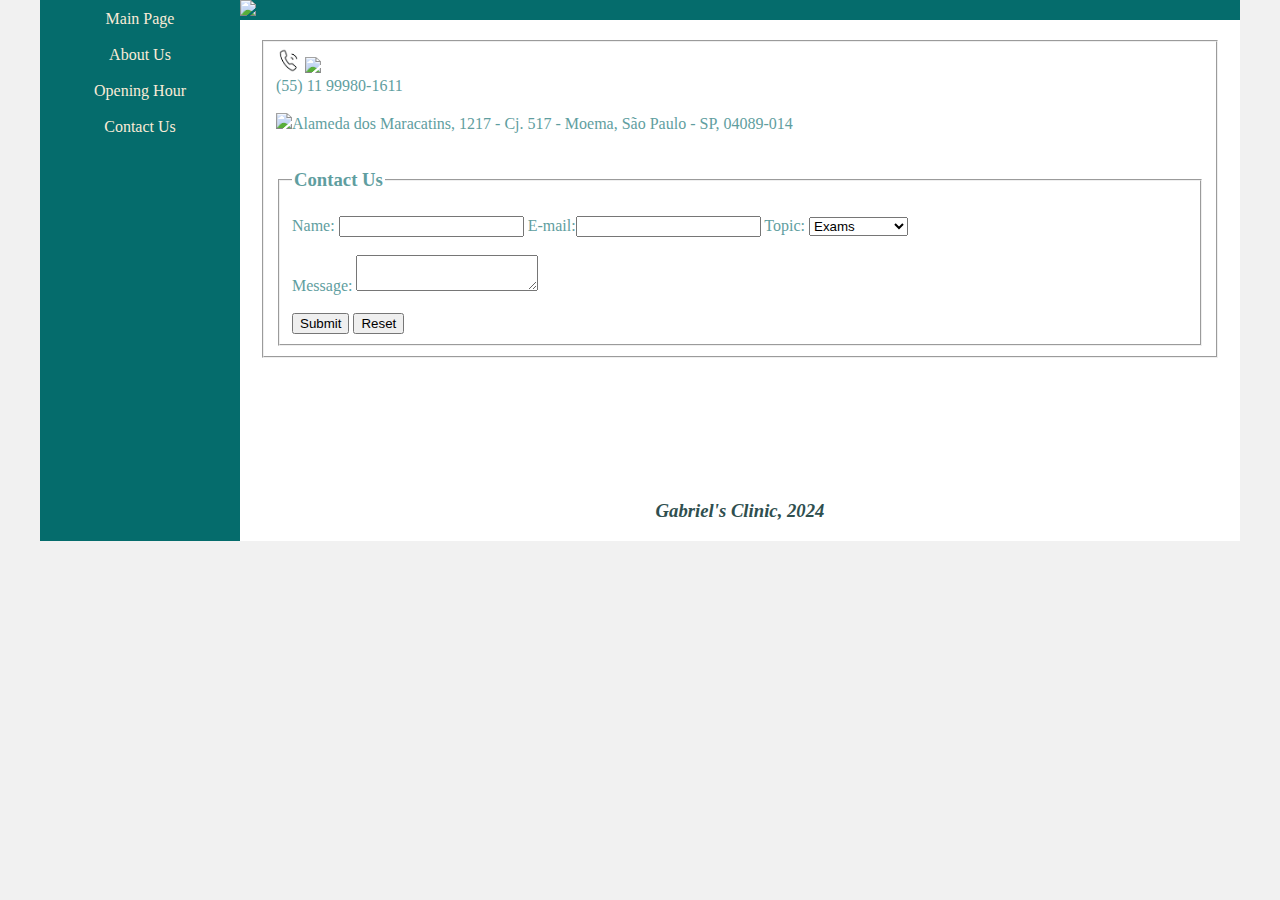
==== HTML/Clinic/contact.html @ 9aed58ea "first" ====
<!DOCTYPE html>
<html lang="en">
<head>
    <meta charset="UTF-8">
    <meta name="viewport" content="width=device-width, initial-scale=1.0">
    <title>Main page</title>
    <link rel="stylesheet" href="base.css">
</head>

<body>
    <div class="wrapper">
        <div class="menu">
            <center>
            <a href="index.html" style="text-decoration: none; color:antiquewhite;">Main Page </a><br><br>
            <a href="about.html" style="text-decoration: none;color:antiquewhite">About Us</a><br><br>
            <a href="hour.html" style="text-decoration: none; color: antiquewhite;">Opening Hour</a><br><br>
            <a href="contact.html" style="text-decoration: none; color:antiquewhite">Contact Us</a><br><br>
            </center>
        </div>
        <div class="main">
            <div class="Header">
                <img src="https://stspmb.org/wp-content/uploads/2020/01/contato-gobanners.jpg" width=1000px">
        </div>
        <div class="content">
            <fieldset>
                <img src="[data-uri]" width="25">
                <img src="https://img.elo7.com.br/product/zoom/D5DC5C/emoji-whatsapp-papel-foto.jpg" width="23"><br>(55) 11 99980-1611
                <br><br>
                <img src="https://img.freepik.com/vetores-gratis/localizacao_53876-25530.jpg?size=338&ext=jpg&ga=GA1.1.2113030492.1710115200&semt=ais" width="35">Alameda dos Maracatins, 1217 - Cj. 517 - Moema, São Paulo - SP, 04089-014
                <br>
                <br>
            <fieldset>
            <legend><h3>Contact Us</h3></legend>
            <form name="contato">
                    <label>Name: </label><input type="text" name="name">
                    <label>E-mail:</label><input type="email" name="email">
                    <label>Topic:</label>
                    <select name="topic">
                        <option value="text">Exams</option>
                        <option value="text">Problems</option>
                        <option value="text">Work with us</option>
                    </select>
                    <br>
                    <br>
                    <label>Message: </label><textarea line rows="2 cols="20"></textarea>
                    <br><br>
                    <input type="submit"> 
                    <input type="reset">
            </form>
            </fieldset>
        </div>
        <div class="footer">
            <iframe src="https://www.google.com/maps/embed?pb=!1m18!1m12!1m3!1d14623.316311884071!2d-46.68128796044921!3d-23.6104621!2m3!1f0!2f0!3f0!3m2!1i1024!2i768!4f13.1!3m3!1m2!1s0x94ce5bf8edf64ff7%3A0xe5e678adff722340!2sDr.%20Gabriel%20Paris!5e0!3m2!1sen!2sbr!4v1710612176951!5m2!1sen!2sbr" width="1000" height="100" style="border:0;" allowfullscreen="" loading="lazy" referrerpolicy="no-referrer-when-downgrade"></iframe>
            <center>
            <h3><i>Gabriel's Clinic, 2024</i></h3>
            </center>
        </div>
    </div>
</body>
</html>
---- HTML/Clinic/base.css ----
html, body {
    margin: 0;
}
body {
    background-color: #f1f1f1;
    display: flex;
    justify-content: center;
    font: Arial;
}

.wrapper {
    width: 1200px;
    display: flex;
    margin: 0 auto;
    background-color: rgb(5, 108, 108);
}
.main {
    display: flex;
    flex-flow: column;
    width: 85%;
    font-family:Cambria, Cochin, Georgia, Times, 'Times New Roman', serif;
}
.menu {
    width: 15%;
    background-color:rgb(5, 108, 108);
    padding: 10px 20px 0px;
    text-decoration: none;
}
.header {
    background-color: rgb(5, 108, 108);
    min-height: 150px;

}
.content {
    background-color: white;
    min-height: 300px;
    padding: 20px;
    color:cadetblue;
    word-spacing: normal;
}
.footer {
    background-color: white;
    min-height: 12px;
    font-family: Cambria, Cochin, Georgia, Times, 'Times New Roman', serif;
    color:darkslategrey
}
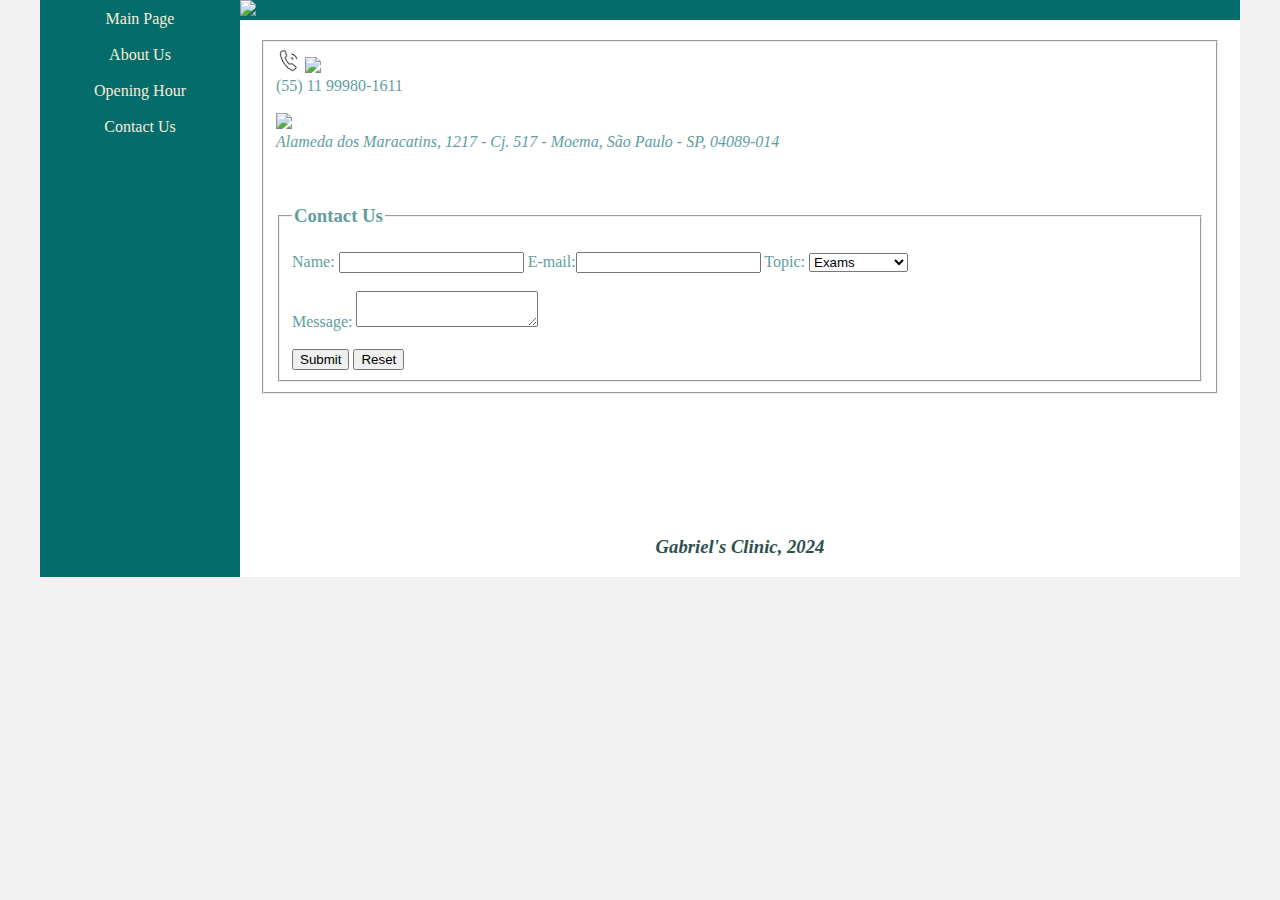
==== commit aae49555: "main" ====
--- a/HTML/Clinic/contact.html
+++ b/HTML/Clinic/contact.html
@@ -10,12 +10,14 @@
 <body>
     <div class="wrapper">
         <div class="menu">
+        <nav>
             <center>
             <a href="index.html" style="text-decoration: none; color:antiquewhite;">Main Page </a><br><br>
             <a href="about.html" style="text-decoration: none;color:antiquewhite">About Us</a><br><br>
             <a href="hour.html" style="text-decoration: none; color: antiquewhite;">Opening Hour</a><br><br>
             <a href="contact.html" style="text-decoration: none; color:antiquewhite">Contact Us</a><br><br>
             </center>
+        </nav>
         </div>
         <div class="main">
             <div class="Header">
@@ -26,7 +28,7 @@
                 <img src="[data-uri]" width="25">
                 <img src="https://img.elo7.com.br/product/zoom/D5DC5C/emoji-whatsapp-papel-foto.jpg" width="23"><br>(55) 11 99980-1611
                 <br><br>
-                <img src="https://img.freepik.com/vetores-gratis/localizacao_53876-25530.jpg?size=338&ext=jpg&ga=GA1.1.2113030492.1710115200&semt=ais" width="35">Alameda dos Maracatins, 1217 - Cj. 517 - Moema, São Paulo - SP, 04089-014
+                <img src="https://img.freepik.com/vetores-gratis/localizacao_53876-25530.jpg?size=338&ext=jpg&ga=GA1.1.2113030492.1710115200&semt=ais" width="35"><address>Alameda dos Maracatins, 1217 - Cj. 517 - Moema, São Paulo - SP, 04089-014</address>
                 <br>
                 <br>
             <fieldset>
